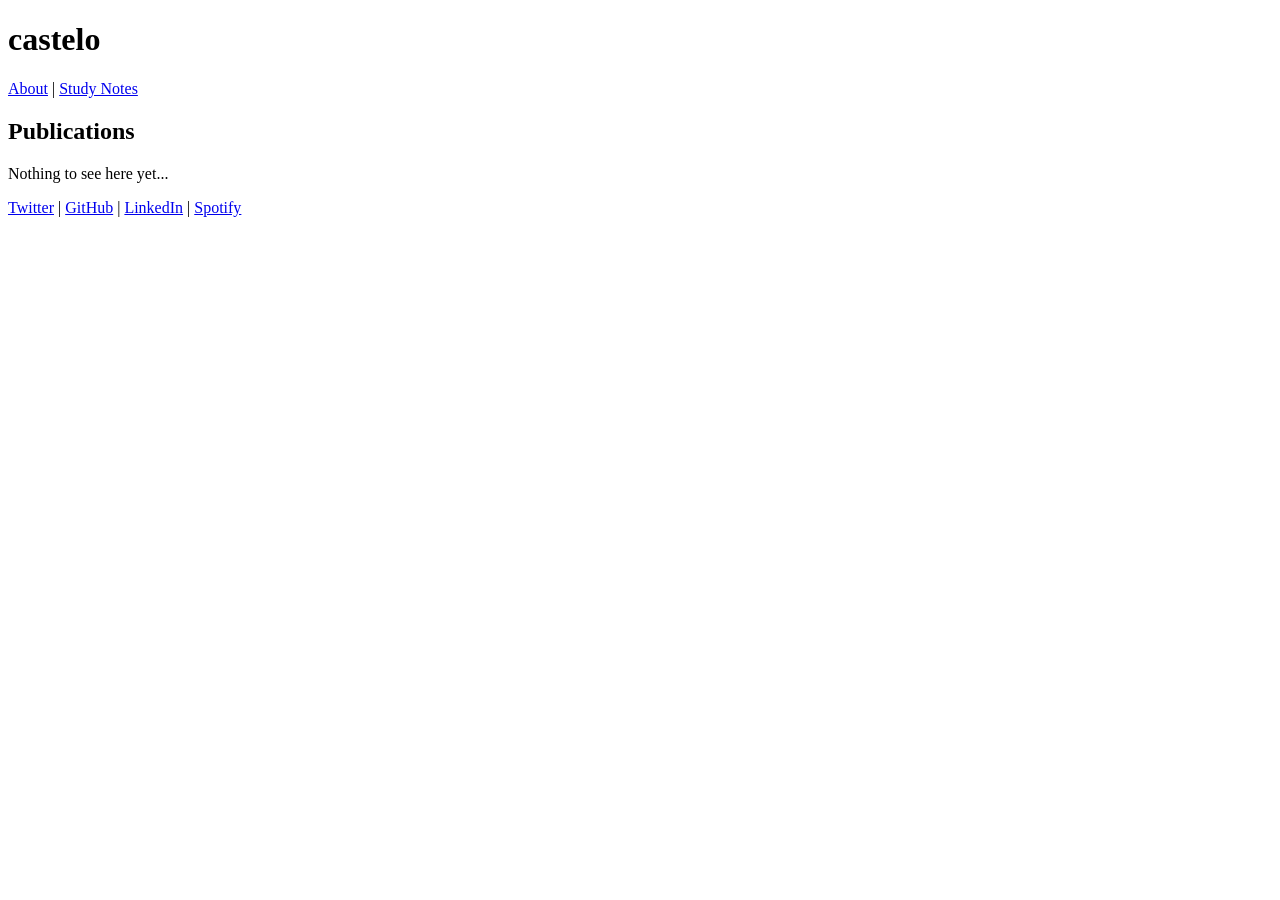
==== index.html @ 04624d5d "1st commit" ====
<!DOCTYPE html>
<html lang="pt-BR">
<head>
  <meta charset="UTF-8" />
  <meta name="viewport" content="width=device-width, initial-scale=1.0" />
  <title>castelo — publications</title>
  <link href="https://fonts.googleapis.com/css2?family=Share+Tech+Mono&family=IM+Fell+English:ital@0;1&display=swap" rel="stylesheet" />
  <link rel="stylesheet" href="style.css" />
</head>
<body>
  <div class="wrapper">

    <header>
      <h1 class="site-title">castelo</h1>
        <nav class="footer-nav">
          <a href="about.html">About</a>
          <span class="footer-sep">|</span>
          <a href="studies.html">Study Notes</a>
        </nav>
    </header>

    <h2 class="page-heading-publications">Publications</h2>

    <main>

      <section>
        <p class="section-title">Nothing to see here yet...</p>
      </section>

    </main>

    <footer>
      <nav class="footer-nav">
        <a href="https://x.com/c45t3l0" target="_blank" rel="noopener noreferrer">Twitter</a>
        <span class="footer-sep">|</span>
        <a href="https://github.com/c45t3l0" target="_blank" rel="noopener noreferrer">GitHub</a>
        <span class="footer-sep">|</span>
        <a href="https://www.linkedin.com/in/isadora-pavani/" target="_blank" rel="noopener noreferrer">LinkedIn</a>
        <span class="footer-sep">|</span>
        <a href="https://open.spotify.com/user/31lxr3zv4tnkl7hwx5f4d2cysy2y?si=420b443b73f144c6" target="_blank" rel="noopener noreferrer">Spotify</a>
      </nav>
    </footer>

  </div>
</body>
</html>
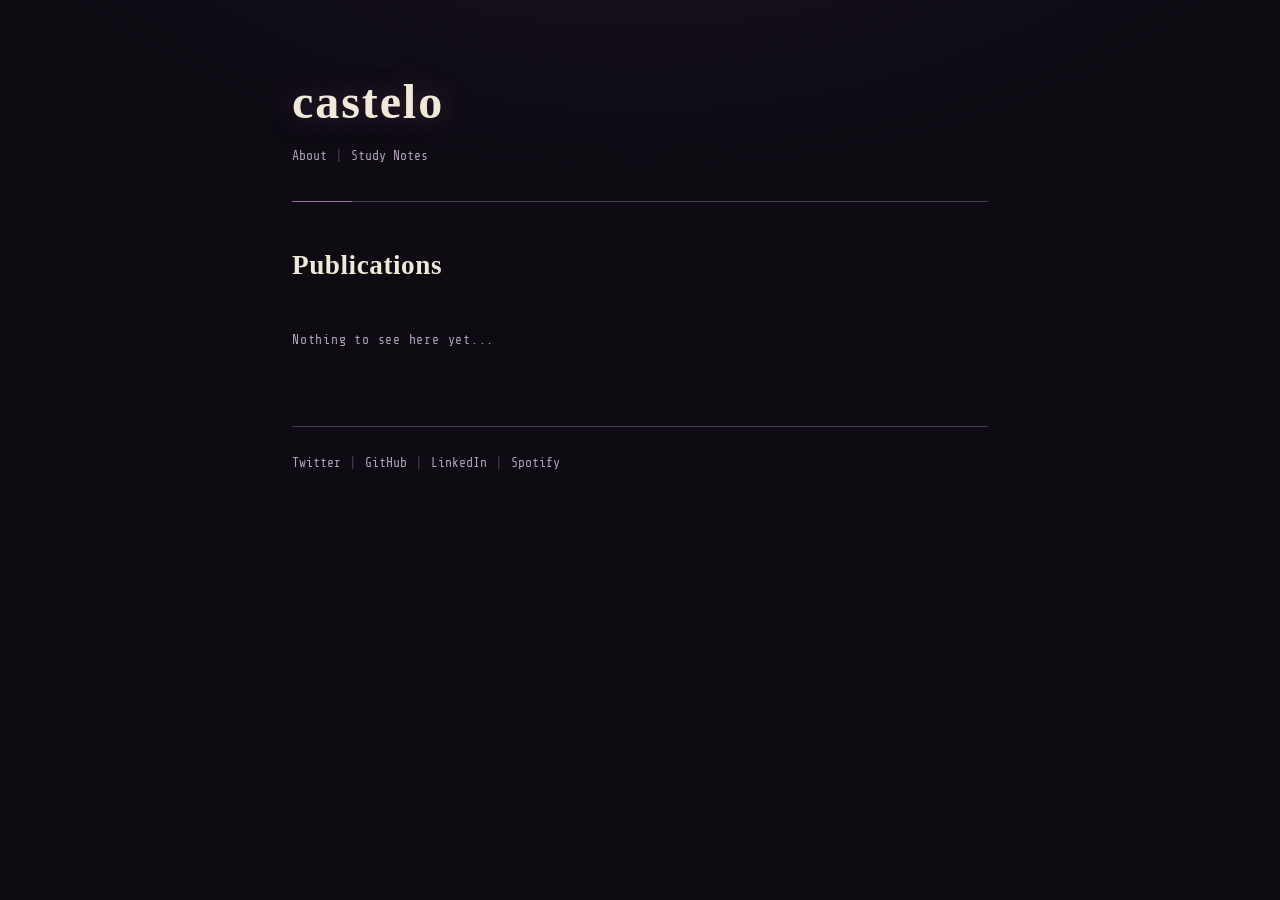
==== commit 4b1f93d4: "updating files" ====
--- a/index.html
+++ b/index.html
@@ -5,7 +5,7 @@
   <meta name="viewport" content="width=device-width, initial-scale=1.0" />
   <title>castelo — publications</title>
   <link href="https://fonts.googleapis.com/css2?family=Share+Tech+Mono&family=IM+Fell+English:ital@0;1&display=swap" rel="stylesheet" />
-  <link rel="stylesheet" href="style.css" />
+  <link rel="stylesheet" href="assets/style.css" />
 </head>
 <body>
   <div class="wrapper">
--- a/assets/style.css
+++ b/assets/style.css
@@ -0,0 +1,202 @@
+:root {
+  --bg:        #0d0a12;
+  --surface:   #1c1522;
+  --muted:     #6b5c72;
+  --dust:      #b0a0b8;
+  --cream:     #f0e8d8;
+  --highlight: #c9a87c;
+  --accent:    #9b6fa0;
+  --fence:     #4a3d52;
+}
+
+*, *::before, *::after { box-sizing: border-box; margin: 0; padding: 0; }
+
+html { scroll-behavior: smooth; }
+
+body {
+  background-color: var(--bg);
+  color: var(--cream);
+  font-family: 'Share Tech Mono', monospace;
+  font-size: 14px;
+  line-height: 1.75;
+  min-height: 100vh;
+  background-image:
+    radial-gradient(ellipse 80% 60% at 50% -20%, rgba(155, 111, 160, 0.08) 0%, transparent 70%),
+    url("data:image/svg+xml,%3Csvg xmlns='http://www.w3.org/2000/svg' width='4' height='4'%3E%3Crect width='1' height='1' x='0' y='0' fill='%23ffffff' fill-opacity='0.015'/%3E%3Crect width='1' height='1' x='2' y='2' fill='%23ffffff' fill-opacity='0.015'/%3E%3C/svg%3E");
+}
+
+/* ─── Wrapper ─── */
+.wrapper {
+  max-width: 760px;
+  margin: 0 auto;
+  padding: 60px 32px 80px;
+}
+
+/* ─── Header ─── */
+header {
+  padding-bottom: 32px;
+  margin-bottom: 40px;
+  border-bottom: 1px solid var(--fence);
+  position: relative;
+}
+
+header::after {
+  content: '';
+  position: absolute;
+  bottom: -1px;
+  left: 0;
+  width: 60px;
+  height: 1px;
+  background: var(--accent);
+}
+
+.site-title {
+  font-family: 'IM Fell English', serif;
+  font-size: clamp(2rem, 5vw, 3rem);
+  letter-spacing: 0.04em;
+  color: var(--cream);
+  text-shadow: 0 0 28px rgba(155, 111, 160, 0.35);
+}
+
+/* ─── Publications heading ─── */
+.page-heading {
+  font-family: 'IM Fell English', serif;
+  font-size: 1.7rem;
+  color: var(--cream);
+  margin-bottom: 8px; /* antes era 40px */
+  letter-spacing: 0.02em;
+}
+
+.page-heading-publications {
+  font-family: 'IM Fell English', serif;
+  font-size: 1.7rem;
+  color: var(--cream);
+  margin-bottom: 40px;
+  letter-spacing: 0.02em;
+}
+
+/* ─── Sections ─── */
+main {
+  display: flex;
+  flex-direction: column;
+  gap: 36px;
+}
+
+section { animation: fadeIn 0.6s ease both; }
+section:nth-child(1) { animation-delay: 0.05s; }
+section:nth-child(2) { animation-delay: 0.12s; }
+section:nth-child(3) { animation-delay: 0.19s; }
+section:nth-child(4) { animation-delay: 0.26s; }
+section:nth-child(5) { animation-delay: 0.33s; }
+
+@keyframes fadeIn {
+  from { opacity: 0; transform: translateY(10px); }
+  to   { opacity: 1; transform: translateY(0); }
+}
+
+.section-title {
+  font-family: 'Share Tech Mono', monospace;
+  font-size: 13px;
+  color: var(--dust);
+  letter-spacing: 0.06em;
+  margin-bottom: 10px;
+}
+
+/* ─── Publication list ─── */
+.pub-list {
+  list-style: none;
+  display: flex;
+  flex-direction: column;
+  gap: 4px;
+}
+
+.pub-item {
+  display: flex;
+  align-items: baseline;
+  gap: 10px;
+  padding: 3px 0;
+}
+
+.bullet {
+  color: var(--muted);
+  font-size: 11px;
+  flex-shrink: 0;
+}
+
+.pub-date {
+  color: var(--muted);
+  font-size: 12px;
+  flex-shrink: 0;
+  white-space: nowrap;
+}
+
+.pub-link {
+  color: var(--accent);
+  text-decoration: none;
+  font-size: 13px;
+  transition: color 0.2s ease;
+}
+
+.pub-link:hover {
+  color: var(--highlight);
+  text-decoration: none;
+}
+
+.semicolon {
+  color: var(--fence);
+  margin-left: 2px;
+}
+
+/* ─── Footer ─── */
+footer {
+  margin-top: 64px;
+  padding-top: 24px;
+  border-top: 1px solid var(--fence);
+  display: flex;
+  justify-content: space-between;
+  align-items: center;
+  flex-wrap: wrap;
+  gap: 12px;
+}
+
+.footer-nav {
+  display: flex;
+  gap: 4px;
+  align-items: center;
+  flex-wrap: wrap;
+}
+
+.footer-nav a {
+  color: var(--dust);
+  text-decoration: none;
+  font-size: 13px;
+  transition: color 0.2s;
+}
+
+.footer-nav a:hover {
+  color: var(--cream);
+  text-decoration: none;
+}
+
+.footer-sep {
+  color: var(--fence);
+  margin: 0 4px;
+  user-select: none;
+}
+
+.footer-copy {
+  color: var(--dust);
+  font-size: 13px;
+  white-space: nowrap;
+}
+
+/* ─── Scrollbar ─── */
+::-webkit-scrollbar { width: 6px; }
+::-webkit-scrollbar-track { background: var(--bg); }
+::-webkit-scrollbar-thumb { background: var(--fence); border-radius: 3px; }
+::-webkit-scrollbar-thumb:hover { background: var(--muted); }
+
+::selection {
+  background: rgba(155, 111, 160, 0.35);
+  color: var(--cream);
+}
